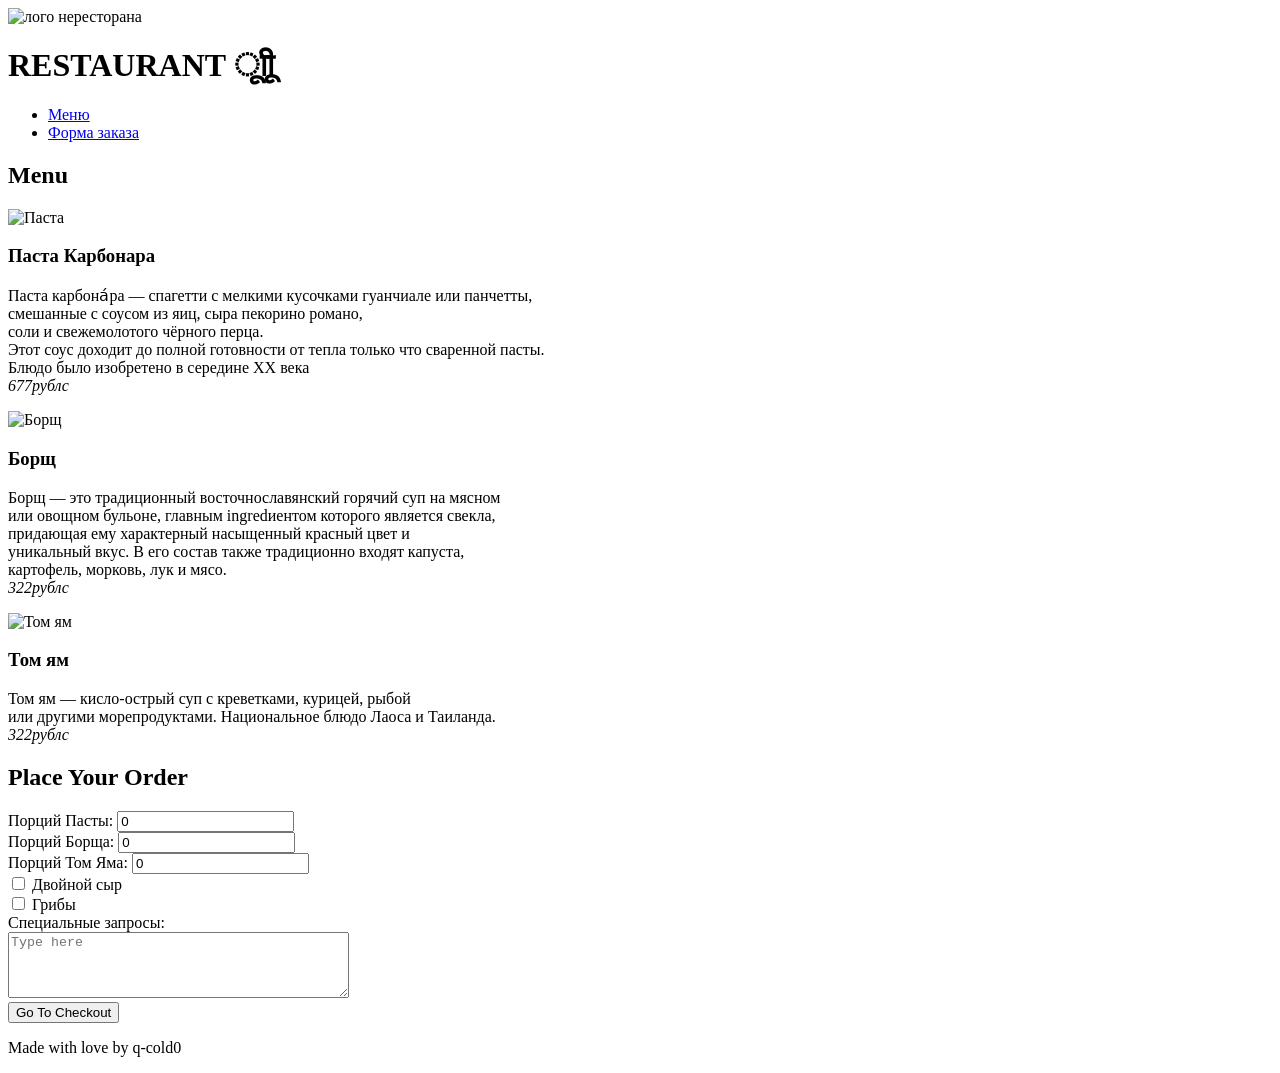
==== index.html @ 29515b09 "rename" ====
<!DOCTYPE html>
<html lang="en">
<head>
  <style>
    #header-img {
      width: 100%;
      max-width: 1880px;
      height: 400px;

    }
     
    .img-food {
      width: 200px;
      height: 200px;
      object-fit: cover;
    }
  </style>
  <meta charset="UTF-8">
  <meta name="viewport" content="width=device-width, initial-scale=1.0">
  <title>RESTAURANT ूाीू </title>
  <link rel="stylesheet" href="style.css">
</head>
<body>
  <header>
    <img id="header-img" src="https://www.snegir86.ru/uploads/news/large/9265b223467fc5c659678b5fda8a4334_877_402.jpeg" alt="лого нересторана">
    <h1>RESTAURANT ूाीू </h1>
    <nav>
      <ul>
        <li><a href="#menu">Меню</a></li>
        <li><a href="#order-form">Форма заказа</a></li>
      </ul>
    </nav>
  </header>
  <main>
    <section id="menu">
      <h2>Menu</h2>
      <article>
        <img class="img-food" src="https://encrypted-tbn0.gstatic.com/images?q=tbn:ANd9GcQ64R-m4DdG7ZTfla62LkNUA8ZH9iH2I390M-ncBN7wRIUd2WV8PGV_xb3za2YGxReK_o2RCz1IxJvIdiXfRyi5r4WLPCAVqVIOmdmGqeVn&s=10" alt="Паста">
        <br>
        <h3>Паста Карбонара</h3>
        <p>Паста карбона́ра — спагетти с мелкими кусочками гуанчиале или панчетты,<br> смешанные с соусом из яиц, сыра пекорино романо,<br> соли и свежемолотого чёрного перца. <br>Этот соус доходит до полной готовности от тепла только что сваренной пасты.<br> Блюдо было изобретено в середине XX века<br><i>677рублс</i></p>
      </article>
      <article>
        <img class="img-food" src="https://images.gastronom.ru/I7TqKYJd-1sKLLhktnH52V9Z5hiGn2Bk7SlqJ-CqB2I/pr:article-cover-image/g:ce/rs:auto:0:0:0/L2Ntcy9hbGwtaW1hZ2VzLzY2MzVhZDI5LTliY2EtNDhmZi05M2EwLTI3YzE2ODdhMWY3NS5qcGc.webp" alt="Борщ">
        <br>
        <h3>Борщ</h3>
        <p>Борщ — это традиционный восточнославянский горячий суп на мясном<br> или овощном бульоне, главным ingredиентом которого является свекла,<br> придающая ему характерный насыщенный красный цвет и<br> уникальный вкус. В его состав также традиционно входят капуста,<br> картофель, морковь, лук и мясо.<br><i>322рублс</i></p>
      </article>
      <article>
        <img class="img-food" src="https://icdn.lenta.ru/images/2025/05/07/16/20250507165107233/detail_86209d8b047726b7a9c9a0d9768cbcf6.jpg" alt="Том ям">
        <br>
        <h3>Том ям</h3>
        <p>Том ям — кисло-острый суп с креветками, курицей, рыбой<br> или другими морепродуктами. Национальное блюдо Лаоса и Таиланда. <br><i>322рублс</i></p>
      </article>
    </section>
    <section id="order-form">
      <h2>Place Your Order</h2>
      <form>
        <label for="pasta-qty">Порций Пасты:</label>
        <input type="number" id="pasta-qty" name="pasta_quantity" min="0" value="0"><br>
        
        <label for="borsch-qty">Порций Борща:</label>
        <input type="number" id="borsch-qty" name="borsch_quantity" min="0" value="0"><br>
        
        <label for="tomyam-qty">Порций Том Яма:</label>
        <input type="number" id="tomyam-qty" name="tom_yum_quantity" min="0" value="0"><br>

        <input type="checkbox" id="cheese" name="addons" value="cheese">
        <label for="cheese">Двойной сыр</label><br>
        
        <input type="checkbox" id="mushrooms" name="addons" value="mushrooms">
        <label for="mushrooms">Грибы</label><br>

        <label for="requests">Специальные запросы:</label><br>
        <textarea id="requests" name="special_requests" rows="4" cols="40" placeholder="Type here"></textarea><br>
        
        <input type="submit" value="Go To Checkout">
      </form>
    </section>
  </main>
  <footer>
    <p>Made with love by q-cold0</p>
  </footer>
</body>
</html>
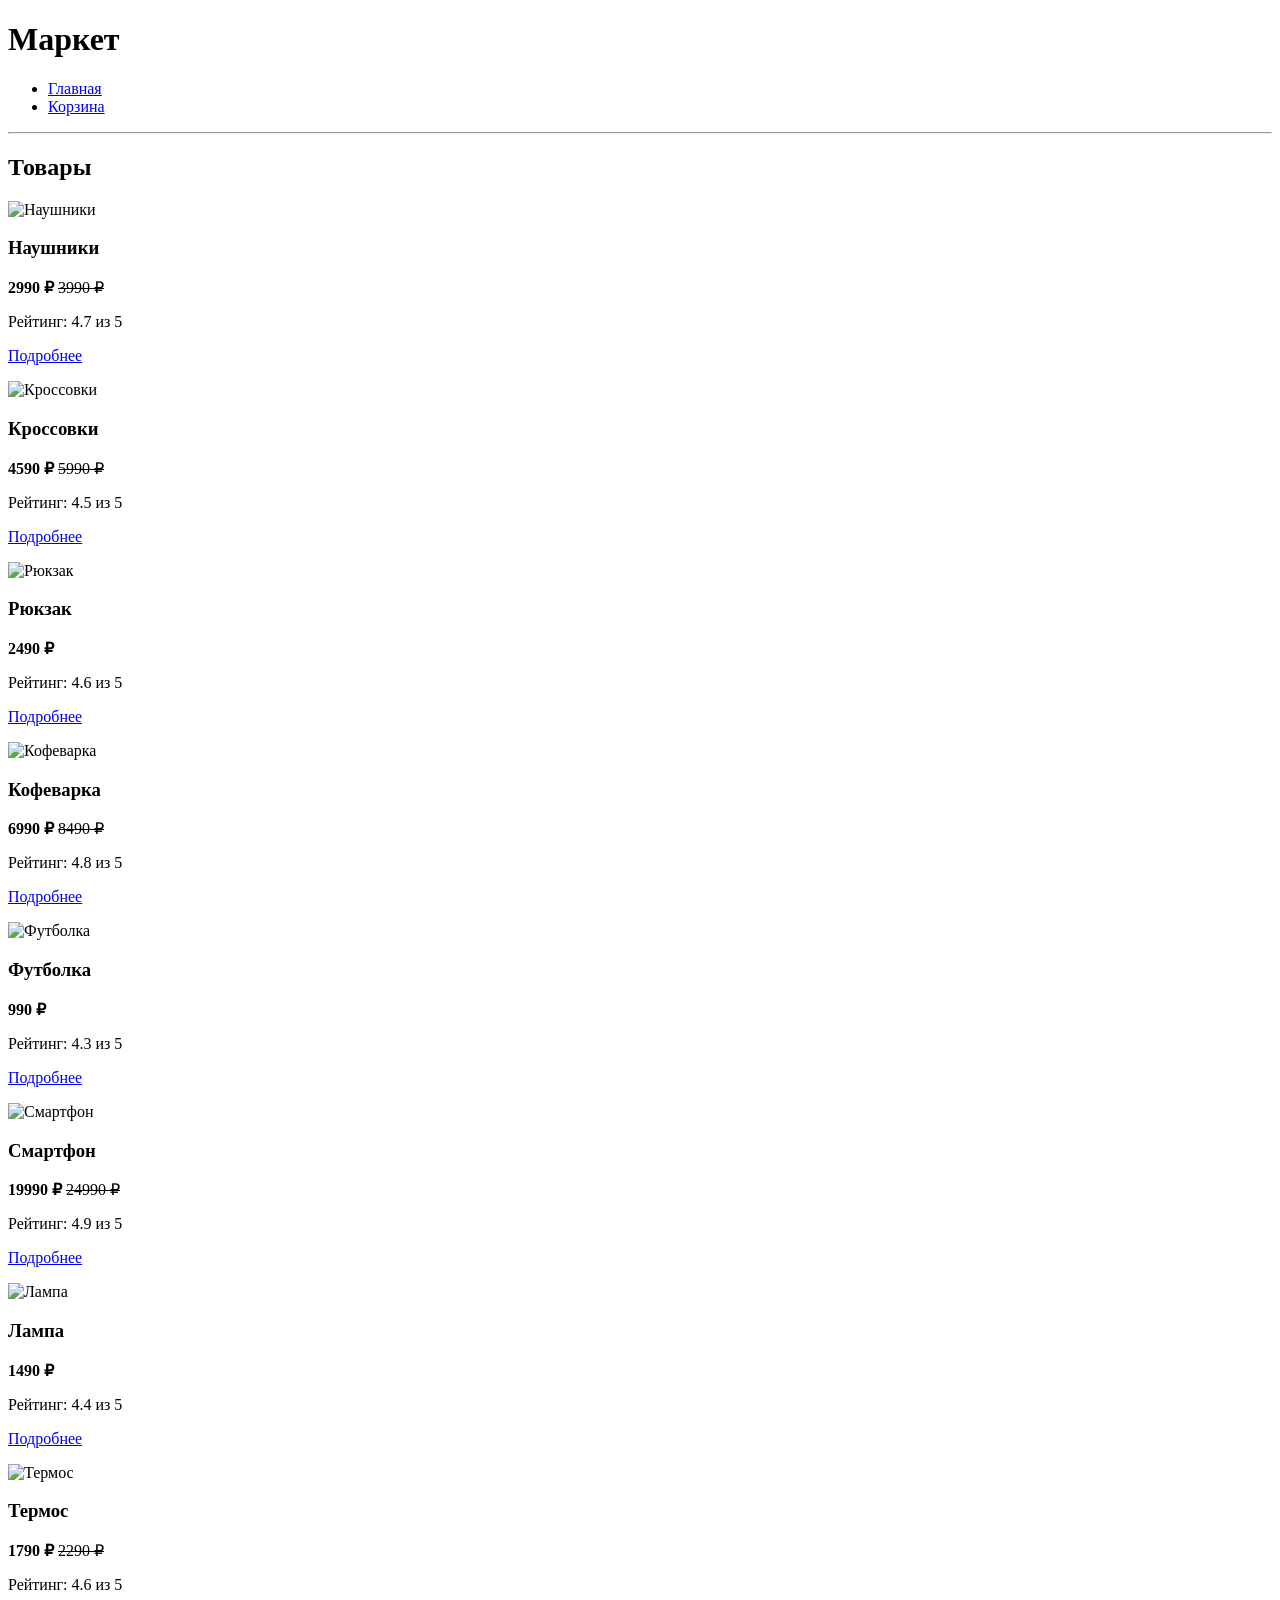
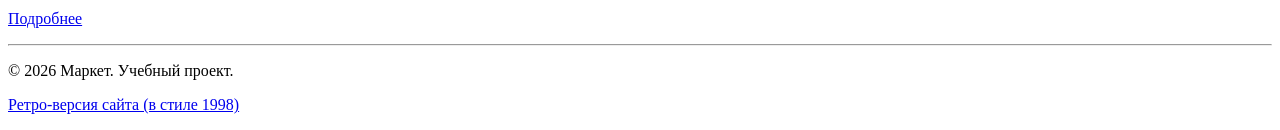
==== commit 20364f9e: "work perfectly" ====
--- a/index.html
+++ b/index.html
@@ -1,86 +1,98 @@
+<!DOCTYPE html>
+<html lang="ru">
+  <head>
+    <meta charset="UTF-8">
+    <title>Маркет — каталог товаров</title>
+  </head>
+  <body>
+    <header>
+      <h1>Маркет</h1>
+      <nav>
+        <ul>
+          <li><a href="index.html">Главная</a></li>
+          <li><a href="cart.html">Корзина</a></li>
+        </ul>
+      </nav>
+    </header>
 
-<!DOCTYPE html>
-<html lang="en">
-<head>
-  <style>
-    #header-img {
-      width: 100%;
-      max-width: 1880px;
-      height: 400px;
+    <hr>
 
-    }
-     
-    .img-food {
-      width: 200px;
-      height: 200px;
-      object-fit: cover;
-    }
-  </style>
-  <meta charset="UTF-8">
-  <meta name="viewport" content="width=device-width, initial-scale=1.0">
-  <title>RESTAURANT ूाीू </title>
-  <link rel="stylesheet" href="style.css">
-</head>
-<body>
-  <header>
-    <img id="header-img" src="https://www.snegir86.ru/uploads/news/large/9265b223467fc5c659678b5fda8a4334_877_402.jpeg" alt="лого нересторана">
-    <h1>RESTAURANT ूाीू </h1>
-    <nav>
-      <ul>
-        <li><a href="#menu">Меню</a></li>
-        <li><a href="#order-form">Форма заказа</a></li>
-      </ul>
-    </nav>
-  </header>
-  <main>
-    <section id="menu">
-      <h2>Menu</h2>
-      <article>
-        <img class="img-food" src="https://encrypted-tbn0.gstatic.com/images?q=tbn:ANd9GcQ64R-m4DdG7ZTfla62LkNUA8ZH9iH2I390M-ncBN7wRIUd2WV8PGV_xb3za2YGxReK_o2RCz1IxJvIdiXfRyi5r4WLPCAVqVIOmdmGqeVn&s=10" alt="Паста">
-        <br>
-        <h3>Паста Карбонара</h3>
-        <p>Паста карбона́ра — спагетти с мелкими кусочками гуанчиале или панчетты,<br> смешанные с соусом из яиц, сыра пекорино романо,<br> соли и свежемолотого чёрного перца. <br>Этот соус доходит до полной готовности от тепла только что сваренной пасты.<br> Блюдо было изобретено в середине XX века<br><i>677рублс</i></p>
-      </article>
-      <article>
-        <img class="img-food" src="https://images.gastronom.ru/I7TqKYJd-1sKLLhktnH52V9Z5hiGn2Bk7SlqJ-CqB2I/pr:article-cover-image/g:ce/rs:auto:0:0:0/L2Ntcy9hbGwtaW1hZ2VzLzY2MzVhZDI5LTliY2EtNDhmZi05M2EwLTI3YzE2ODdhMWY3NS5qcGc.webp" alt="Борщ">
-        <br>
-        <h3>Борщ</h3>
-        <p>Борщ — это традиционный восточнославянский горячий суп на мясном<br> или овощном бульоне, главным ingredиентом которого является свекла,<br> придающая ему характерный насыщенный красный цвет и<br> уникальный вкус. В его состав также традиционно входят капуста,<br> картофель, морковь, лук и мясо.<br><i>322рублс</i></p>
-      </article>
-      <article>
-        <img class="img-food" src="https://icdn.lenta.ru/images/2025/05/07/16/20250507165107233/detail_86209d8b047726b7a9c9a0d9768cbcf6.jpg" alt="Том ям">
-        <br>
-        <h3>Том ям</h3>
-        <p>Том ям — кисло-острый суп с креветками, курицей, рыбой<br> или другими морепродуктами. Национальное блюдо Лаоса и Таиланда. <br><i>322рублс</i></p>
-      </article>
-    </section>
-    <section id="order-form">
-      <h2>Place Your Order</h2>
-      <form>
-        <label for="pasta-qty">Порций Пасты:</label>
-        <input type="number" id="pasta-qty" name="pasta_quantity" min="0" value="0"><br>
-        
-        <label for="borsch-qty">Порций Борща:</label>
-        <input type="number" id="borsch-qty" name="borsch_quantity" min="0" value="0"><br>
-        
-        <label for="tomyam-qty">Порций Том Яма:</label>
-        <input type="number" id="tomyam-qty" name="tom_yum_quantity" min="0" value="0"><br>
+    <main>
+      <section>
+        <h2>Товары</h2>
 
-        <input type="checkbox" id="cheese" name="addons" value="cheese">
-        <label for="cheese">Двойной сыр</label><br>
-        
-        <input type="checkbox" id="mushrooms" name="addons" value="mushrooms">
-        <label for="mushrooms">Грибы</label><br>
+        <article>
+          <img src="https://loremflickr.com/200/200/headphones?lock=1" alt="Наушники" width="200" height="200">
+          <h3>Наушники</h3>
+          <p><b>2990 ₽</b> <s>3990 ₽</s></p>
+          <p>Рейтинг: 4.7 из 5</p>
+          <p><a href="product.html">Подробнее</a></p>
+        </article>
 
-        <label for="requests">Специальные запросы:</label><br>
-        <textarea id="requests" name="special_requests" rows="4" cols="40" placeholder="Type here"></textarea><br>
-        
-        <input type="submit" value="Go To Checkout">
-      </form>
-    </section>
-  </main>
-  <footer>
-    <p>Made with love by q-cold0</p>
-  </footer>
-</body>
+        <article>
+          <img src="https://loremflickr.com/200/200/sneakers?lock=2" alt="Кроссовки" width="200" height="200">
+          <h3>Кроссовки</h3>
+          <p><b>4590 ₽</b> <s>5990 ₽</s></p>
+          <p>Рейтинг: 4.5 из 5</p>
+          <p><a href="product.html">Подробнее</a></p>
+        </article>
+
+        <article>
+          <img src="https://loremflickr.com/200/200/backpack?lock=3" alt="Рюкзак" width="200" height="200">
+          <h3>Рюкзак</h3>
+          <p><b>2490 ₽</b></p>
+          <p>Рейтинг: 4.6 из 5</p>
+          <p><a href="product.html">Подробнее</a></p>
+        </article>
+
+        <article>
+          <img src="https://loremflickr.com/200/200/coffeemaker?lock=4" alt="Кофеварка" width="200" height="200">
+          <h3>Кофеварка</h3>
+          <p><b>6990 ₽</b> <s>8490 ₽</s></p>
+          <p>Рейтинг: 4.8 из 5</p>
+          <p><a href="product.html">Подробнее</a></p>
+        </article>
+
+        <article>
+          <img src="https://loremflickr.com/200/200/tshirt?lock=5" alt="Футболка" width="200" height="200">
+          <h3>Футболка</h3>
+          <p><b>990 ₽</b></p>
+          <p>Рейтинг: 4.3 из 5</p>
+          <p><a href="product.html">Подробнее</a></p>
+        </article>
+
+        <article>
+          <img src="https://loremflickr.com/200/200/smartphone?lock=6" alt="Смартфон" width="200" height="200">
+          <h3>Смартфон</h3>
+          <p><b>19990 ₽</b> <s>24990 ₽</s></p>
+          <p>Рейтинг: 4.9 из 5</p>
+          <p><a href="product.html">Подробнее</a></p>
+        </article>
+
+        <article>
+          <img src="https://loremflickr.com/200/200/lamp?lock=7" alt="Лампа" width="200" height="200">
+          <h3>Лампа</h3>
+          <p><b>1490 ₽</b></p>
+          <p>Рейтинг: 4.4 из 5</p>
+          <p><a href="product.html">Подробнее</a></p>
+        </article>
+
+        <article>
+          <img src="https://loremflickr.com/200/200/thermos?lock=8" alt="Термос" width="200" height="200">
+          <h3>Термос</h3>
+          <p><b>1790 ₽</b> <s>2290 ₽</s></p>
+          <p>Рейтинг: 4.6 из 5</p>
+          <p><a href="product.html">Подробнее</a></p>
+        </article>
+
+      </section>
+    </main>
+
+    <hr>
+
+    <footer>
+      <p>© 2026 Маркет. Учебный проект.</p>
+      <p><a href="index-retro.html">Ретро-версия сайта (в стиле 1998)</a></p>
+    </footer>
+  </body>
 </html>
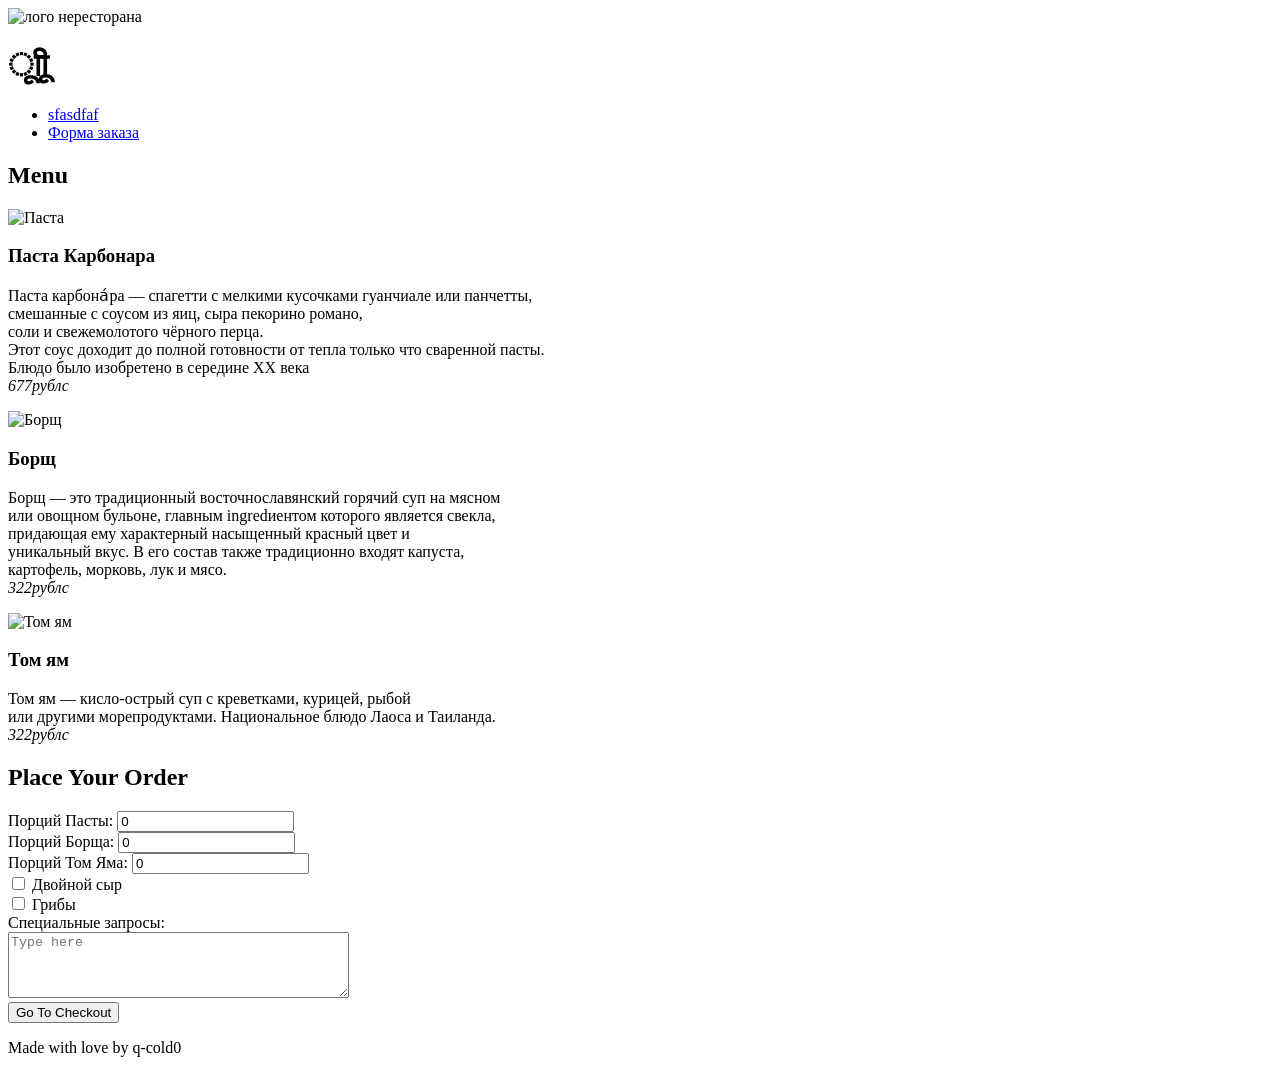
==== commit 67f19f3d: "daad" ====
--- a/index.html
+++ b/index.html
@@ -1,98 +1,86 @@
+
 <!DOCTYPE html>
-<html lang="ru">
-  <head>
-    <meta charset="UTF-8">
-    <title>Маркет — каталог товаров</title>
-  </head>
-  <body>
-    <header>
-      <h1>Маркет</h1>
-      <nav>
-        <ul>
-          <li><a href="index.html">Главная</a></li>
-          <li><a href="cart.html">Корзина</a></li>
-        </ul>
-      </nav>
-    </header>
+<html lang="en">
+<head>
+  <style>
+    #header-img {
+      width: 100%;
+      max-width: 1880px;
+      height: 400px;
 
-    <hr>
+    }
+     
+    .img-food {
+      width: 200px;
+      height: 200px;
+      object-fit: cover;
+    }
+  </style>
+  <meta charset="UTF-8">
+  <meta name="viewport" content="width=device-width, initial-scale=1.0">
+  <title>ूाीू </title>
+  <link rel="stylesheet" href="style.css">
+</head>
+<body>
+  <header>
+    <img id="header-img" src="https://www.snegir86.ru/uploads/news/large/9265b223467fc5c659678b5fda8a4334_877_402.jpeg" alt="лого нересторана">
+    <h1> ूाीू </h1>
+    <nav>
+      <ul>
+        <li><a href="#menu">sfasdfaf</a></li>
+        <li><a href="#order-form">Форма заказа</a></li>
+      </ul>
+    </nav>
+  </header>
+  <main>
+    <section id="menu">
+      <h2>Menu</h2>
+      <article>
+        <img class="img-food" src="https://encrypted-tbn0.gstatic.com/images?q=tbn:ANd9GcQ64R-m4DdG7ZTfla62LkNUA8ZH9iH2I390M-ncBN7wRIUd2WV8PGV_xb3za2YGxReK_o2RCz1IxJvIdiXfRyi5r4WLPCAVqVIOmdmGqeVn&s=10" alt="Паста">
+        <br>
+        <h3>Паста Карбонара</h3>
+        <p>Паста карбона́ра — спагетти с мелкими кусочками гуанчиале или панчетты,<br> смешанные с соусом из яиц, сыра пекорино романо,<br> соли и свежемолотого чёрного перца. <br>Этот соус доходит до полной готовности от тепла только что сваренной пасты.<br> Блюдо было изобретено в середине XX века<br><i>677рублс</i></p>
+      </article>
+      <article>
+        <img class="img-food" src="https://images.gastronom.ru/I7TqKYJd-1sKLLhktnH52V9Z5hiGn2Bk7SlqJ-CqB2I/pr:article-cover-image/g:ce/rs:auto:0:0:0/L2Ntcy9hbGwtaW1hZ2VzLzY2MzVhZDI5LTliY2EtNDhmZi05M2EwLTI3YzE2ODdhMWY3NS5qcGc.webp" alt="Борщ">
+        <br>
+        <h3>Борщ</h3>
+        <p>Борщ — это традиционный восточнославянский горячий суп на мясном<br> или овощном бульоне, главным ingredиентом которого является свекла,<br> придающая ему характерный насыщенный красный цвет и<br> уникальный вкус. В его состав также традиционно входят капуста,<br> картофель, морковь, лук и мясо.<br><i>322рублс</i></p>
+      </article>
+      <article>
+        <img class="img-food" src="https://icdn.lenta.ru/images/2025/05/07/16/20250507165107233/detail_86209d8b047726b7a9c9a0d9768cbcf6.jpg" alt="Том ям">
+        <br>
+        <h3>Том ям</h3>
+        <p>Том ям — кисло-острый суп с креветками, курицей, рыбой<br> или другими морепродуктами. Национальное блюдо Лаоса и Таиланда. <br><i>322рублс</i></p>
+      </article>
+    </section>
+    <section id="order-form">
+      <h2>Place Your Order</h2>
+      <form>
+        <label for="pasta-qty">Порций Пасты:</label>
+        <input type="number" id="pasta-qty" name="pasta_quantity" min="0" value="0"><br>
+        
+        <label for="borsch-qty">Порций Борща:</label>
+        <input type="number" id="borsch-qty" name="borsch_quantity" min="0" value="0"><br>
+        
+        <label for="tomyam-qty">Порций Том Яма:</label>
+        <input type="number" id="tomyam-qty" name="tom_yum_quantity" min="0" value="0"><br>
 
-    <main>
-      <section>
-        <h2>Товары</h2>
+        <input type="checkbox" id="cheese" name="addons" value="cheese">
+        <label for="cheese">Двойной сыр</label><br>
+        
+        <input type="checkbox" id="mushrooms" name="addons" value="mushrooms">
+        <label for="mushrooms">Грибы</label><br>
 
-        <article>
-          <img src="https://loremflickr.com/200/200/headphones?lock=1" alt="Наушники" width="200" height="200">
-          <h3>Наушники</h3>
-          <p><b>2990 ₽</b> <s>3990 ₽</s></p>
-          <p>Рейтинг: 4.7 из 5</p>
-          <p><a href="product.html">Подробнее</a></p>
-        </article>
-
-        <article>
-          <img src="https://loremflickr.com/200/200/sneakers?lock=2" alt="Кроссовки" width="200" height="200">
-          <h3>Кроссовки</h3>
-          <p><b>4590 ₽</b> <s>5990 ₽</s></p>
-          <p>Рейтинг: 4.5 из 5</p>
-          <p><a href="product.html">Подробнее</a></p>
-        </article>
-
-        <article>
-          <img src="https://loremflickr.com/200/200/backpack?lock=3" alt="Рюкзак" width="200" height="200">
-          <h3>Рюкзак</h3>
-          <p><b>2490 ₽</b></p>
-          <p>Рейтинг: 4.6 из 5</p>
-          <p><a href="product.html">Подробнее</a></p>
-        </article>
-
-        <article>
-          <img src="https://loremflickr.com/200/200/coffeemaker?lock=4" alt="Кофеварка" width="200" height="200">
-          <h3>Кофеварка</h3>
-          <p><b>6990 ₽</b> <s>8490 ₽</s></p>
-          <p>Рейтинг: 4.8 из 5</p>
-          <p><a href="product.html">Подробнее</a></p>
-        </article>
-
-        <article>
-          <img src="https://loremflickr.com/200/200/tshirt?lock=5" alt="Футболка" width="200" height="200">
-          <h3>Футболка</h3>
-          <p><b>990 ₽</b></p>
-          <p>Рейтинг: 4.3 из 5</p>
-          <p><a href="product.html">Подробнее</a></p>
-        </article>
-
-        <article>
-          <img src="https://loremflickr.com/200/200/smartphone?lock=6" alt="Смартфон" width="200" height="200">
-          <h3>Смартфон</h3>
-          <p><b>19990 ₽</b> <s>24990 ₽</s></p>
-          <p>Рейтинг: 4.9 из 5</p>
-          <p><a href="product.html">Подробнее</a></p>
-        </article>
-
-        <article>
-          <img src="https://loremflickr.com/200/200/lamp?lock=7" alt="Лампа" width="200" height="200">
-          <h3>Лампа</h3>
-          <p><b>1490 ₽</b></p>
-          <p>Рейтинг: 4.4 из 5</p>
-          <p><a href="product.html">Подробнее</a></p>
-        </article>
-
-        <article>
-          <img src="https://loremflickr.com/200/200/thermos?lock=8" alt="Термос" width="200" height="200">
-          <h3>Термос</h3>
-          <p><b>1790 ₽</b> <s>2290 ₽</s></p>
-          <p>Рейтинг: 4.6 из 5</p>
-          <p><a href="product.html">Подробнее</a></p>
-        </article>
-
-      </section>
-    </main>
-
-    <hr>
-
-    <footer>
-      <p>© 2026 Маркет. Учебный проект.</p>
-      <p><a href="index-retro.html">Ретро-версия сайта (в стиле 1998)</a></p>
-    </footer>
-  </body>
+        <label for="requests">Специальные запросы:</label><br>
+        <textarea id="requests" name="special_requests" rows="4" cols="40" placeholder="Type here"></textarea><br>
+        
+        <input type="submit" value="Go To Checkout">
+      </form>
+    </section>
+  </main>
+  <footer>
+    <p>Made with love by q-cold0</p>
+  </footer>
+</body>
 </html>
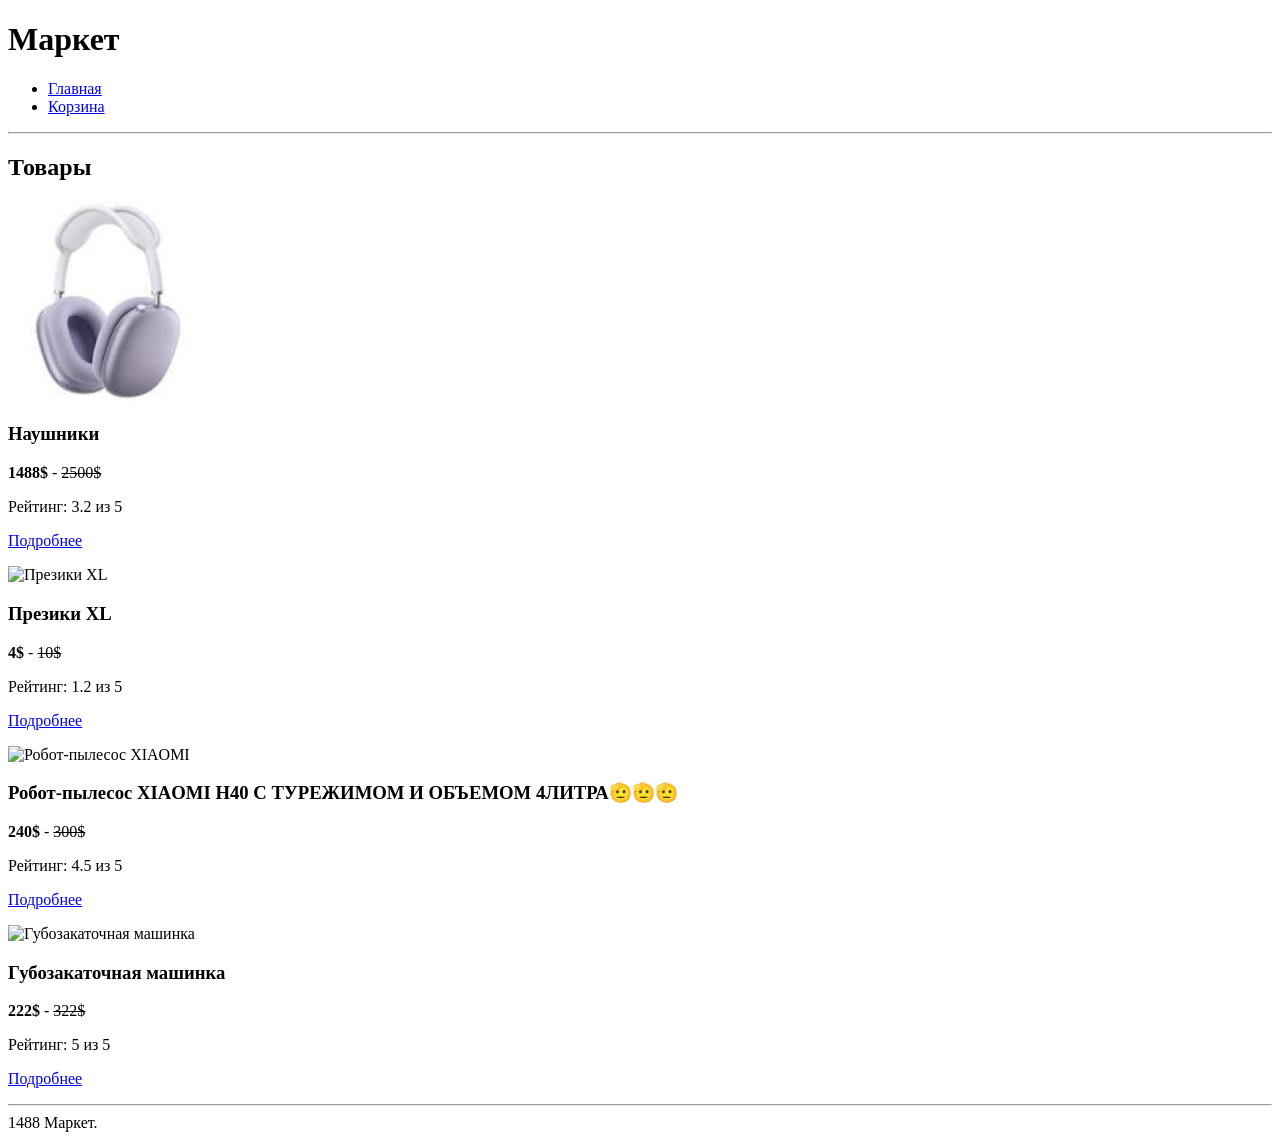
==== commit 8f75cab7: "index" ====
--- a/index.html
+++ b/index.html
@@ -1,86 +1,56 @@
-
 <!DOCTYPE html>
 <html lang="en">
 <head>
-  <style>
-    #header-img {
-      width: 100%;
-      max-width: 1880px;
-      height: 400px;
+  <meta charset="UTF-8">
+  <title>Маркет</title>
 
-    }
-     
-    .img-food {
-      width: 200px;
-      height: 200px;
-      object-fit: cover;
-    }
-  </style>
-  <meta charset="UTF-8">
-  <meta name="viewport" content="width=device-width, initial-scale=1.0">
-  <title>ूाीू </title>
-  <link rel="stylesheet" href="style.css">
 </head>
 <body>
-  <header>
-    <img id="header-img" src="https://www.snegir86.ru/uploads/news/large/9265b223467fc5c659678b5fda8a4334_877_402.jpeg" alt="лого нересторана">
-    <h1> ूाीू </h1>
-    <nav>
-      <ul>
-        <li><a href="#menu">sfasdfaf</a></li>
-        <li><a href="#order-form">Форма заказа</a></li>
-      </ul>
-    </nav>
-  </header>
-  <main>
-    <section id="menu">
-      <h2>Menu</h2>
-      <article>
-        <img class="img-food" src="https://encrypted-tbn0.gstatic.com/images?q=tbn:ANd9GcQ64R-m4DdG7ZTfla62LkNUA8ZH9iH2I390M-ncBN7wRIUd2WV8PGV_xb3za2YGxReK_o2RCz1IxJvIdiXfRyi5r4WLPCAVqVIOmdmGqeVn&s=10" alt="Паста">
-        <br>
-        <h3>Паста Карбонара</h3>
-        <p>Паста карбона́ра — спагетти с мелкими кусочками гуанчиале или панчетты,<br> смешанные с соусом из яиц, сыра пекорино романо,<br> соли и свежемолотого чёрного перца. <br>Этот соус доходит до полной готовности от тепла только что сваренной пасты.<br> Блюдо было изобретено в середине XX века<br><i>677рублс</i></p>
-      </article>
-      <article>
-        <img class="img-food" src="https://images.gastronom.ru/I7TqKYJd-1sKLLhktnH52V9Z5hiGn2Bk7SlqJ-CqB2I/pr:article-cover-image/g:ce/rs:auto:0:0:0/L2Ntcy9hbGwtaW1hZ2VzLzY2MzVhZDI5LTliY2EtNDhmZi05M2EwLTI3YzE2ODdhMWY3NS5qcGc.webp" alt="Борщ">
-        <br>
-        <h3>Борщ</h3>
-        <p>Борщ — это традиционный восточнославянский горячий суп на мясном<br> или овощном бульоне, главным ingredиентом которого является свекла,<br> придающая ему характерный насыщенный красный цвет и<br> уникальный вкус. В его состав также традиционно входят капуста,<br> картофель, морковь, лук и мясо.<br><i>322рублс</i></p>
-      </article>
-      <article>
-        <img class="img-food" src="https://icdn.lenta.ru/images/2025/05/07/16/20250507165107233/detail_86209d8b047726b7a9c9a0d9768cbcf6.jpg" alt="Том ям">
-        <br>
-        <h3>Том ям</h3>
-        <p>Том ям — кисло-острый суп с креветками, курицей, рыбой<br> или другими морепродуктами. Национальное блюдо Лаоса и Таиланда. <br><i>322рублс</i></p>
-      </article>
-    </section>
-    <section id="order-form">
-      <h2>Place Your Order</h2>
-      <form>
-        <label for="pasta-qty">Порций Пасты:</label>
-        <input type="number" id="pasta-qty" name="pasta_quantity" min="0" value="0"><br>
-        
-        <label for="borsch-qty">Порций Борща:</label>
-        <input type="number" id="borsch-qty" name="borsch_quantity" min="0" value="0"><br>
-        
-        <label for="tomyam-qty">Порций Том Яма:</label>
-        <input type="number" id="tomyam-qty" name="tom_yum_quantity" min="0" value="0"><br>
+<header>
+  <h1>Маркет</h1>
+  <nav>
+    <ul>
+      <li><a href="index.html">Главная</a></li>
+      <li><a href="cart.html">Корзина</a></li>
+    </ul>
+  </nav>
+</header>
+<hr>
+<main>
+  <section>
+    <h2>Товары</h2>
+    <article>
+      <img src="[data-uri]"  width="200" height="200" alt="Наушники">
+      <h3>Наушники</h3>
+      <p><b>1488$</b> - <s>2500$</s></p>
+      <p>Рейтинг: 3.2 из 5</p>
+      <p><a href="product.html">Подробнее</a></p>
+    </article>
+    <article>
+      <img src="https://rst-basket-cdn-13.geobasket.ru/vol8795/part879565/879565297/images/big/1.webp" width="200" height="200" alt="Презики XL">
+      <h3>Презики XL</h3>
+      <p><b>4$</b> - <s>10$</s></p>
+      <p>Рейтинг: 1.2 из 5</p>
+      <p><a href="product.html">Подробнее</a></p>
+    </article>
+    <article>
+      <img src="https://rst-basket-cdn-10.geobasket.ru/vol10317/part1031703/1031703804/images/big/1.webp" width="200" height="200" alt="Робот-пылесос XIAOMI">
+      <h3>Робот-пылесос XIAOMI H40 С ТУРЕЖИМОМ И ОБЪЕМОМ 4ЛИТРА🫡🫡🫡</h3>
+      <p><b>240$</b> - <s>300$</s></p>
+      <p>Рейтинг: 4.5 из 5</p>
+      <p><a href="product.html">Подробнее</a></p>
+    </article>
+    <article>
+      <img src="https://rst-basket-cdn-05.geobasket.ru/vol1755/part175593/175593439/images/big/1.webp" width="200" height="200" alt="Губозакаточная машинка">
+      <h3>Губозакаточная машинка</h3>
+      <p><b>222$</b> - <s>322$</s></p>
+      <p>Рейтинг: 5 из 5</p>
+      <p><a href="product.html">Подробнее</a></p>
+    </article>
+  </section>
+</main>
+<hr>
+<footer>1488 Маркет.</footer>
 
-        <input type="checkbox" id="cheese" name="addons" value="cheese">
-        <label for="cheese">Двойной сыр</label><br>
-        
-        <input type="checkbox" id="mushrooms" name="addons" value="mushrooms">
-        <label for="mushrooms">Грибы</label><br>
-
-        <label for="requests">Специальные запросы:</label><br>
-        <textarea id="requests" name="special_requests" rows="4" cols="40" placeholder="Type here"></textarea><br>
-        
-        <input type="submit" value="Go To Checkout">
-      </form>
-    </section>
-  </main>
-  <footer>
-    <p>Made with love by q-cold0</p>
-  </footer>
 </body>
-</html>
+</html>
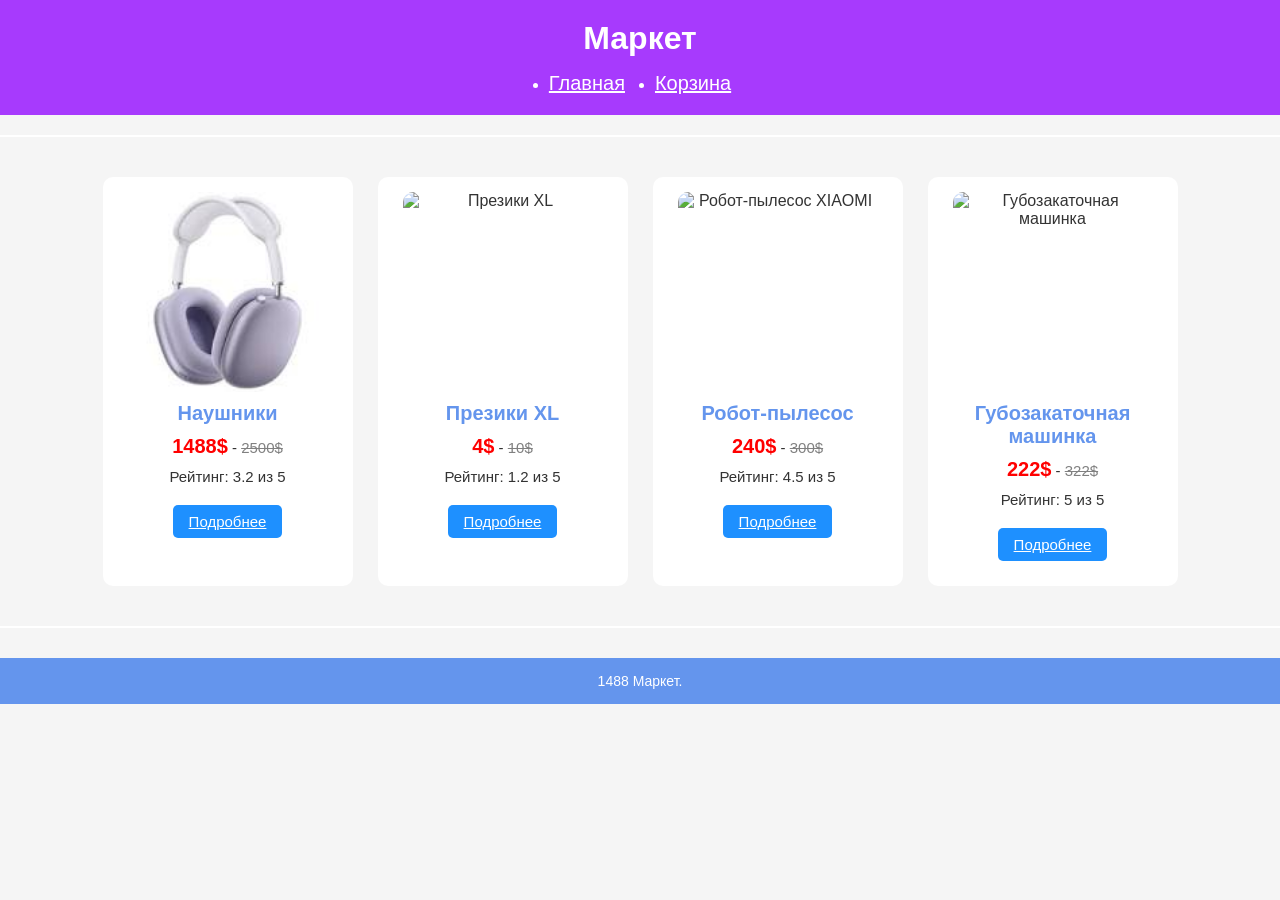
==== commit c3e74ca6: "css и правки в html" ====
--- a/index.html
+++ b/index.html
@@ -3,7 +3,7 @@
 <head>
   <meta charset="UTF-8">
   <title>Маркет</title>
-
+  <link rel="stylesheet" href="css/style.css">
 </head>
 <body>
 <header>
@@ -18,7 +18,6 @@
 <hr>
 <main>
   <section>
-    <h2>Товары</h2>
     <article>
       <img src="[data-uri]"  width="200" height="200" alt="Наушники">
       <h3>Наушники</h3>
@@ -35,7 +34,7 @@
     </article>
     <article>
       <img src="https://rst-basket-cdn-10.geobasket.ru/vol10317/part1031703/1031703804/images/big/1.webp" width="200" height="200" alt="Робот-пылесос XIAOMI">
-      <h3>Робот-пылесос XIAOMI H40 С ТУРЕЖИМОМ И ОБЪЕМОМ 4ЛИТРА🫡🫡🫡</h3>
+      <h3>Робот-пылесос <XIAOMI></XIAOMI></h3>
       <p><b>240$</b> - <s>300$</s></p>
       <p>Рейтинг: 4.5 из 5</p>
       <p><a href="product.html">Подробнее</a></p>
--- a/css/style.css
+++ b/css/style.css
@@ -0,0 +1,102 @@
+*{
+    margin: 0;
+    padding: 0;
+    box-sizing: border-box;
+}
+body {
+    font-family: Arial, sans-serif;
+    background-color: #f5f5f5;
+    color: #333;
+}
+header {
+    background-color: #A73AFD;
+    color: white;
+    padding: 20px;
+    text-align: center;
+}
+header h1 {
+    font-size: 32px;
+    margin-bottom: 15px;
+}
+nav ul {
+    display: flex;
+    justify-content: center;
+    gap: 30px;
+}
+nav a {
+    color: white;
+    font-size: 20px;
+}
+hr {
+    border: 1px solid white;
+    height: 2px;
+    background-color: lightgray;
+    margin:20px 0;
+}
+main {
+    max-width: 1200px;
+    margin: 0 auto;
+    padding: 20px;
+}
+section {
+    display: flex;
+    flex-wrap: wrap;
+    justify-content: center;
+    gap: 25px;
+}
+section h2 {
+    font-size: 32px;
+    margin-bottom: 25px;
+    text-align: center;
+    color: cornflowerblue;
+}
+article {
+    background-color: white;
+    width: 250px;
+    padding: 15px;
+    border-radius: 10px;
+    text-align: center;
+    display: flex;
+    flex-direction: column;
+    align-items: center;
+}
+article img {
+    width: 200px;
+    height: 200px;
+    object-fit: cover;
+    border-radius: 10px;
+    margin-bottom: 10px;
+}
+article p {
+    margin-bottom: 10px;
+    font-size: 15px;
+}
+article h3 {
+    font-size: 20px;
+    margin-bottom: 10px;
+    color: cornflowerblue;
+}
+article b {
+    font-size: 20px;
+    color: red;
+}
+article s{
+    color:gray;
+}
+article a {
+    display: inline-block;
+    margin-top: 10px;
+    padding: 8px 16px;
+    background-color: dodgerblue;
+    color: white;
+    border-radius: 5px;
+    font-size: 15px;
+}
+footer {
+    background-color: cornflowerblue;
+    color: white;
+    text-align: center;
+    padding: 15px;
+    margin-top:30px;
+    font-size: 14px
+}
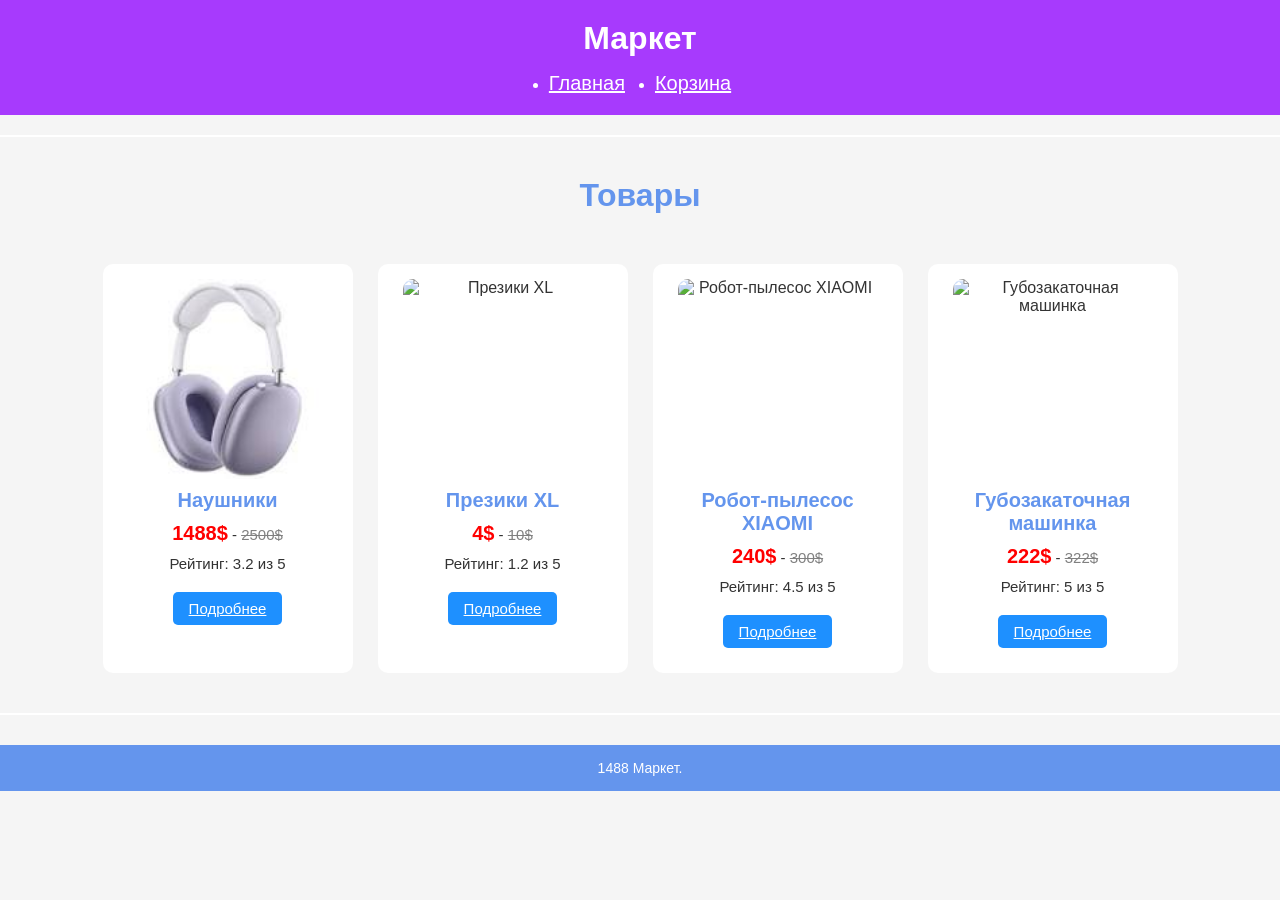
==== commit 676af194: "h2 товаров и h3 Xiaomi" ====
--- a/index.html
+++ b/index.html
@@ -18,6 +18,7 @@
 <hr>
 <main>
   <section>
+    <h2>Товары</h2>
     <article>
       <img src="[data-uri]"  width="200" height="200" alt="Наушники">
       <h3>Наушники</h3>
@@ -34,7 +35,7 @@
     </article>
     <article>
       <img src="https://rst-basket-cdn-10.geobasket.ru/vol10317/part1031703/1031703804/images/big/1.webp" width="200" height="200" alt="Робот-пылесос XIAOMI">
-      <h3>Робот-пылесос <XIAOMI></XIAOMI></h3>
+      <h3>Робот-пылесос XIAOMI</h3>
       <p><b>240$</b> - <s>300$</s></p>
       <p>Рейтинг: 4.5 из 5</p>
       <p><a href="product.html">Подробнее</a></p>
--- a/css/style.css
+++ b/css/style.css
@@ -76,6 +76,13 @@
     margin-bottom: 10px;
     color: cornflowerblue;
 }
+section h2 {
+    width: 100%;
+    text-align: center;
+    font-size: 32px;
+    font-weight: 700;
+    color: cornflowerblue;
+}
 article b {
     font-size: 20px;
     color: red;
